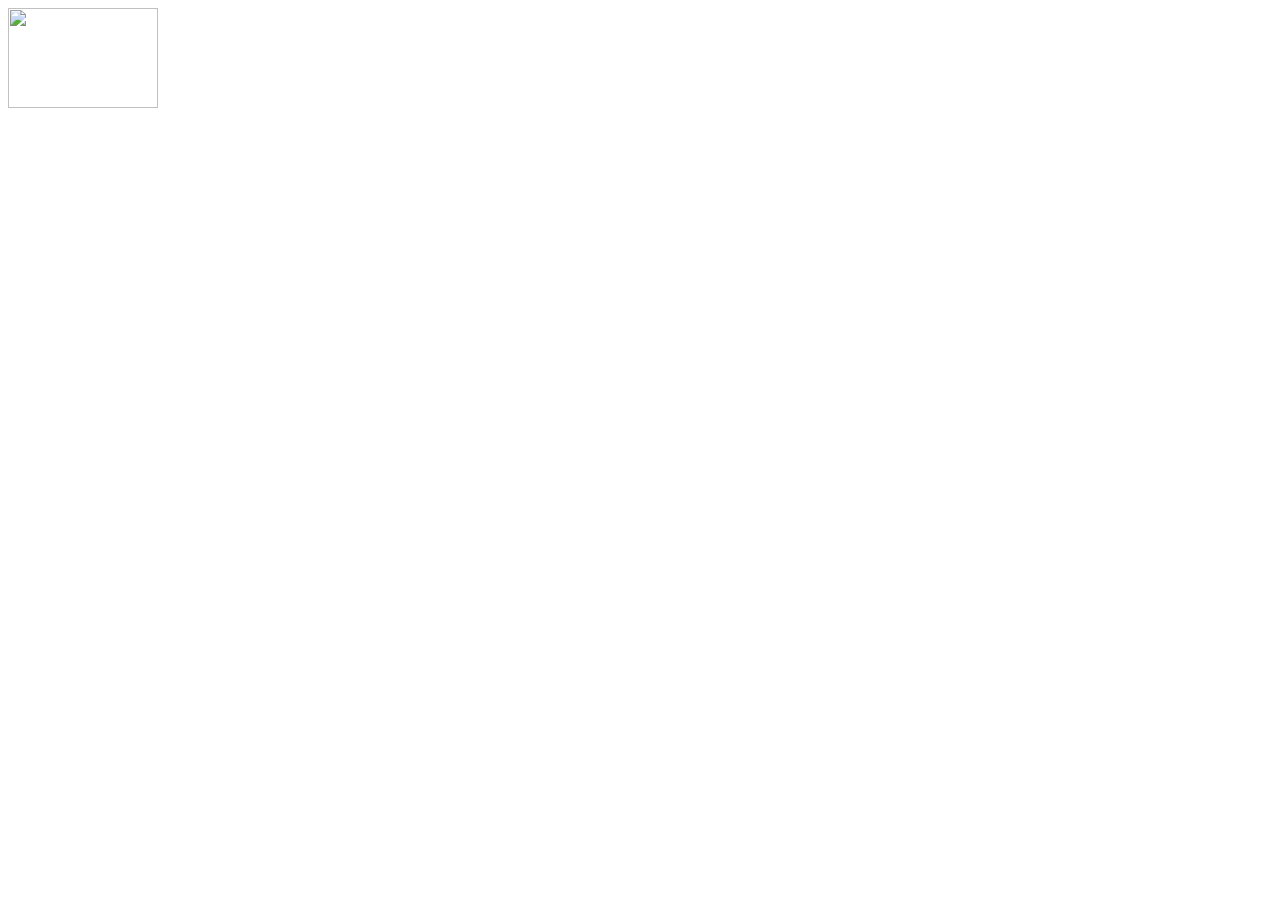
==== layouts/footer.html @ 3d1c6adf "footerhtml" ====
<!DOCTYPE html>
<html>
<head>
    <meta charset="UTF-8">
    <link rel="stylesheet" href="../layouts/footer.css">
    <title>Document</title>
</head>
<body>
    <footer>
        <img src="../assets/images/footer.png" width="150px" height="100px" href="https://linktr.ee/Amanda420.2007?utm_source=linktree_profile_share&ltsid=21ba03a6-9a1e-4976-9565-96b86691a757">
        <h1></h1>
    </footer>
</body>
</html>
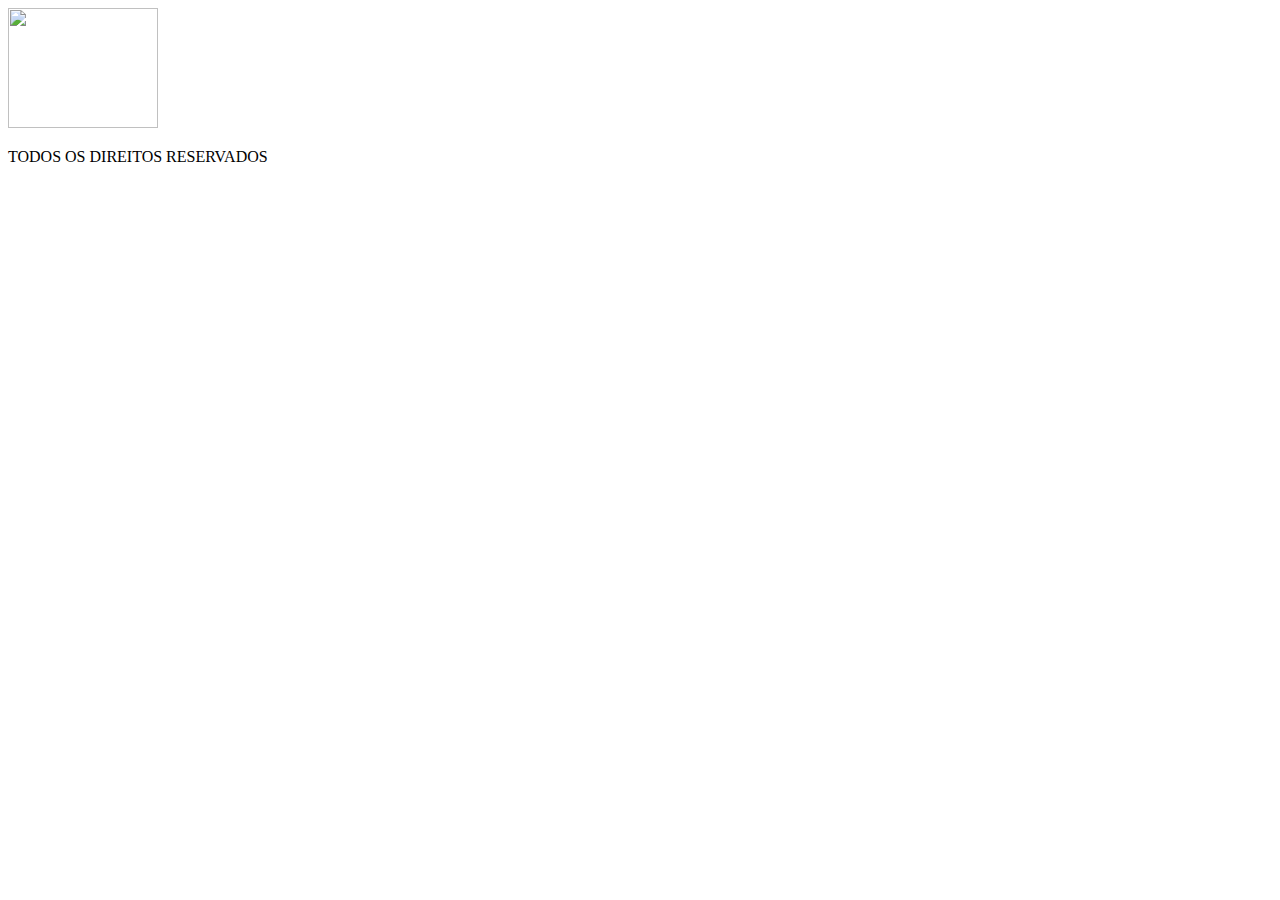
==== commit c6d80731: "footerhtml" ====
--- a/layouts/footer.html
+++ b/layouts/footer.html
@@ -7,8 +7,10 @@
 </head>
 <body>
     <footer>
-        <img src="../assets/images/footer.png" width="150px" height="100px" href="https://linktr.ee/Amanda420.2007?utm_source=linktree_profile_share&ltsid=21ba03a6-9a1e-4976-9565-96b86691a757">
-        <h1></h1>
+        <a href="https://linktr.ee/Amanda420.2007?utm_source=linktree_profile_share&ltsid=21ba03a6-9a1e-4976-9565-96b86691a757">
+        <img src="../assets/images/footer.png" width="150px" height="120px">
+        </a>
+        <p>TODOS OS DIREITOS RESERVADOS</p>
     </footer>
 </body>
 </html>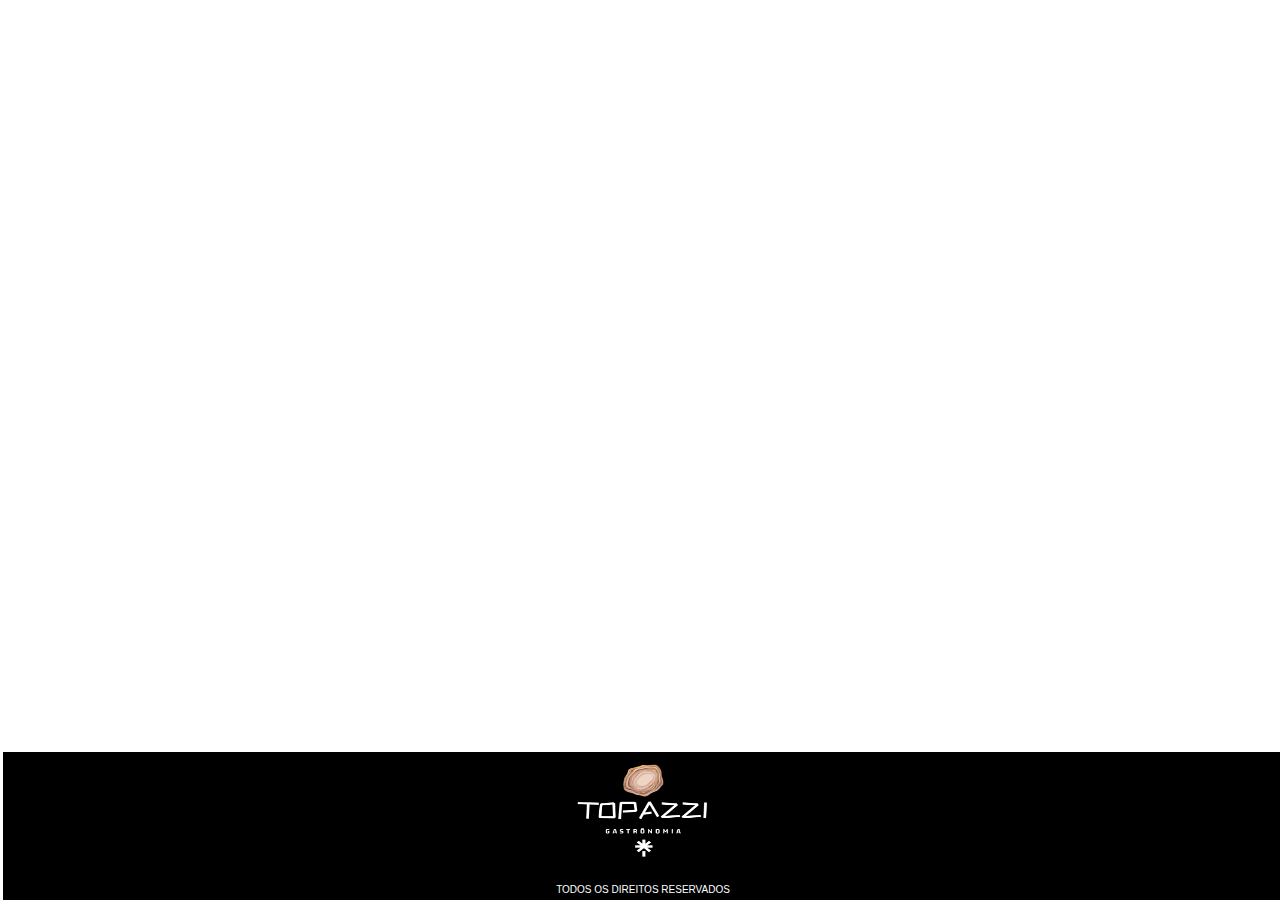
==== commit ca2e4ebb: "footerhtml" ====
--- a/layouts/footer.html
+++ b/layouts/footer.html
@@ -1,16 +1,20 @@
 <!DOCTYPE html>
 <html>
+
 <head>
     <meta charset="UTF-8">
     <link rel="stylesheet" href="../layouts/footer.css">
     <title>Document</title>
 </head>
+
 <body>
     <footer>
-        <a href="https://linktr.ee/Amanda420.2007?utm_source=linktree_profile_share&ltsid=21ba03a6-9a1e-4976-9565-96b86691a757">
-        <img src="../assets/images/footer.png" width="150px" height="120px">
+        <a
+            href="https://linktr.ee/Amanda420.2007?utm_source=linktree_profile_share&ltsid=21ba03a6-9a1e-4976-9565-96b86691a757">
+            <img src="../assets/images/footer.png" width="150px" height="120px">
         </a>
         <p>TODOS OS DIREITOS RESERVADOS</p>
     </footer>
 </body>
+
 </html>--- a/layouts/footer.css
+++ b/layouts/footer.css
@@ -0,0 +1,14 @@
+footer {
+    background-color: black;
+    text-align: center;
+    color: white;
+    margin-top: 38%;
+    font-size: 10px;
+    font-family:sans-serif;
+    margin-bottom: -5px;
+    margin-left: -5px;
+    margin-right: -5px;
+    position: fixed;
+    bottom: 0;
+    width: 100%;
+}
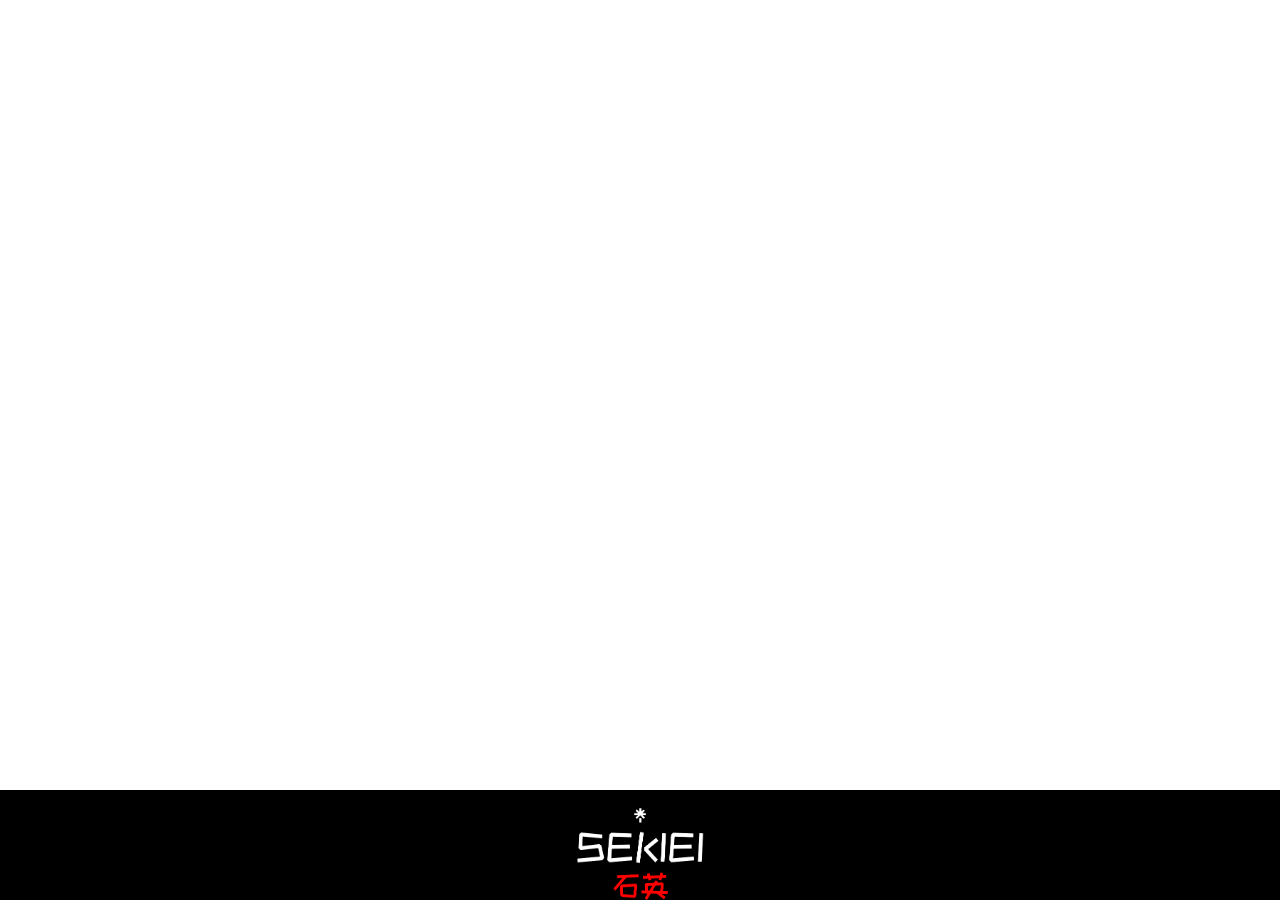
==== commit 1937174c: "footer" ====
--- a/layouts/footer.html
+++ b/layouts/footer.html
@@ -1,20 +1,17 @@
 <!DOCTYPE html>
-<html>
-
+<html id="html">
 <head>
     <meta charset="UTF-8">
+    <title>Document</title>
     <link rel="stylesheet" href="../layouts/footer.css">
-    <title>Document</title>
+    <link rel="icon" type="imagem/x-icon" href="../assets/images/icon.png">
 </head>
-
 <body>
     <footer>
-        <a
-            href="https://linktr.ee/Amanda420.2007?utm_source=linktree_profile_share&ltsid=21ba03a6-9a1e-4976-9565-96b86691a757">
-            <img src="../assets/images/footer.png" width="150px" height="120px">
+        <a href="https://linktr.ee/Amanda420.2007?utm_source=linktree_profile_share&ltsid=21ba03a6-9a1e-4976-9565-96b86691a757" target="_blank">
+             <img src="../assets/images/logolinktree.png" alt="logo no footer" width="128px" height="128px">
         </a>
-        <p>TODOS OS DIREITOS RESERVADOS</p>
+        <p>Todos os direitos reservados &copy;2023 </p>
     </footer>
 </body>
-
 </html>--- a/layouts/footer.css
+++ b/layouts/footer.css
@@ -1,14 +1,18 @@
-footer {
+footer{
     background-color: black;
     text-align: center;
-    color: white;
-    margin-top: 38%;
-    font-size: 10px;
-    font-family:sans-serif;
-    margin-bottom: -5px;
-    margin-left: -5px;
-    margin-right: -5px;
+    height: 110px;
     position: fixed;
-    bottom: 0;
+    bottom: 0%;
     width: 100%;
 }
+p{
+    color: white;
+    font-family: Verdana, Geneva, Tahoma, sans-serif;
+}
+body{
+    border: 0%;
+    margin: 0%;
+    padding: 0%;
+    text-align: center;
+}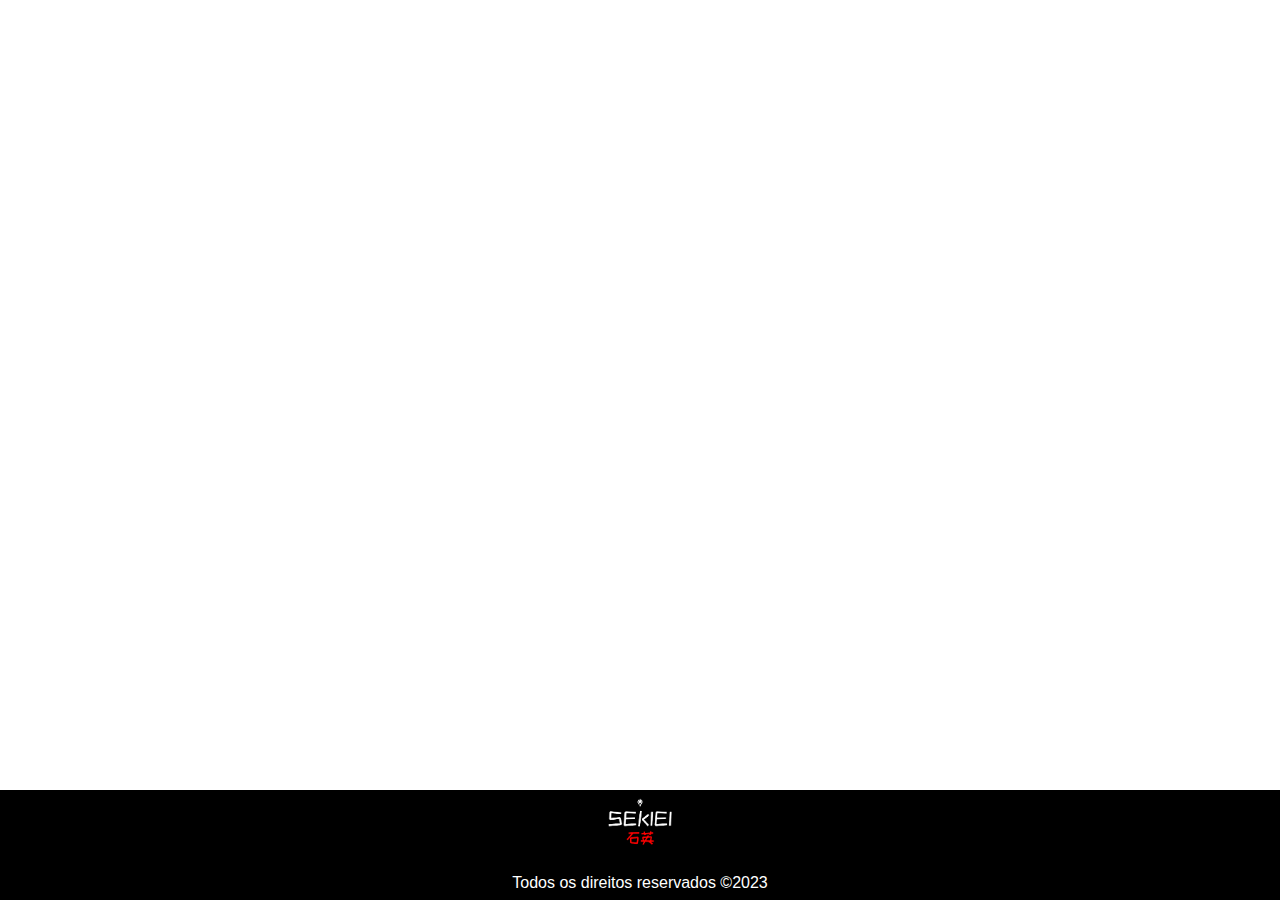
==== commit 67e0eaaf: "footer" ====
--- a/layouts/footer.html
+++ b/layouts/footer.html
@@ -9,7 +9,7 @@
 <body>
     <footer>
         <a href="https://linktr.ee/Amanda420.2007?utm_source=linktree_profile_share&ltsid=21ba03a6-9a1e-4976-9565-96b86691a757" target="_blank">
-             <img src="../assets/images/logolinktree.png" alt="logo no footer" width="128px" height="128px">
+             <img src="../assets/images/logolinktree.png" alt="logo no footer" width="64" height="64">
         </a>
         <p>Todos os direitos reservados &copy;2023 </p>
     </footer>
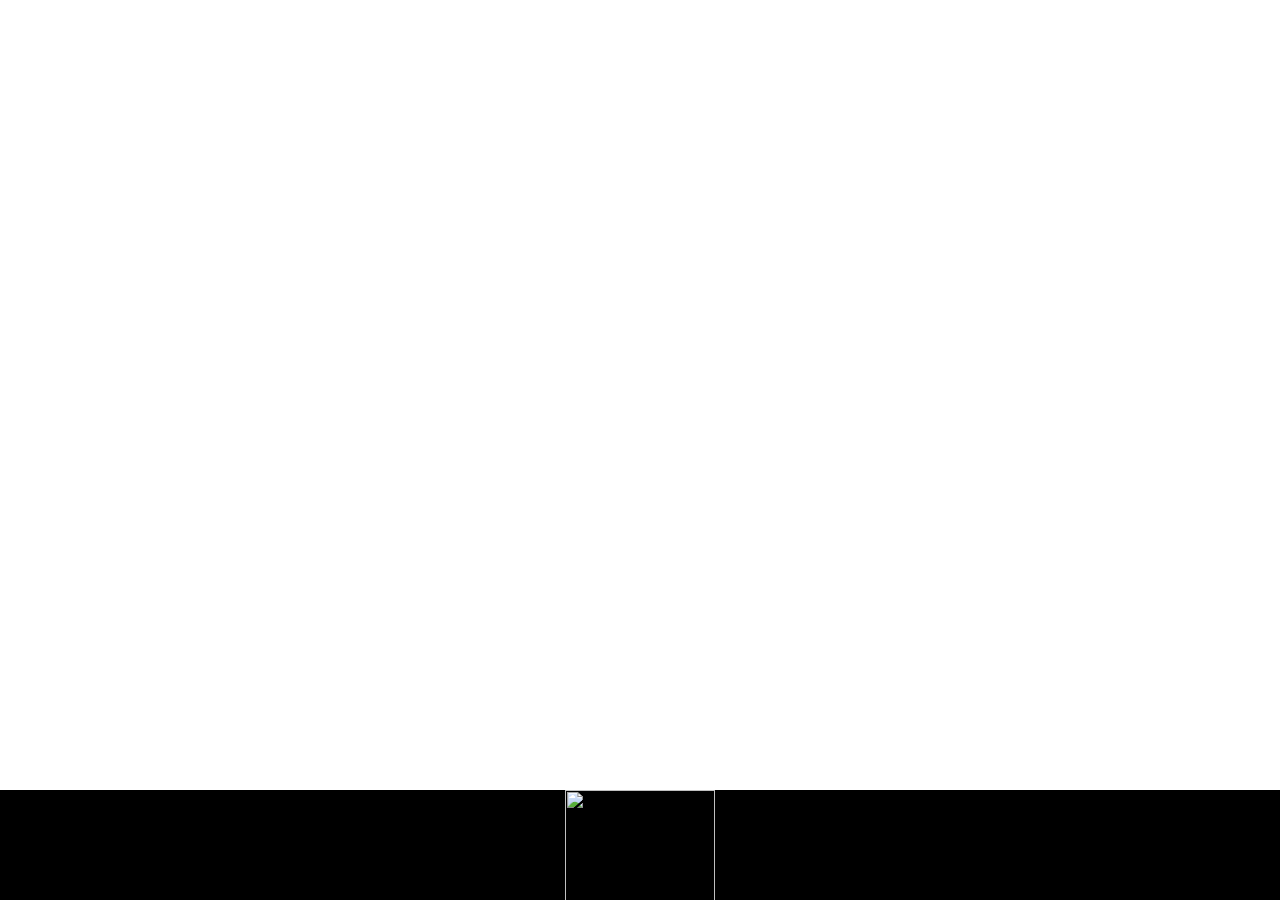
==== commit 999a086b: "testemanuela" ====
--- a/layouts/footer.html
+++ b/layouts/footer.html
@@ -1,17 +1,19 @@
 <!DOCTYPE html>
-<html id="html">
+<html>
+
 <head>
     <meta charset="UTF-8">
+    <link rel="stylesheet" href="../layouts/footer.css">
     <title>Document</title>
-    <link rel="stylesheet" href="../layouts/footer.css">
-    <link rel="icon" type="imagem/x-icon" href="../assets/images/icon.png">
 </head>
 <body>
     <footer>
-        <a href="https://linktr.ee/Amanda420.2007?utm_source=linktree_profile_share&ltsid=21ba03a6-9a1e-4976-9565-96b86691a757" target="_blank">
-             <img src="../assets/images/logolinktree.png" alt="logo no footer" width="64" height="64">
+        <a
+            href="https://linktr.ee/Amanda420.2007?utm_source=linktree_profile_share&ltsid=21ba03a6-9a1e-4976-9565-96b86691a757">
+            <img src="../assets/images/footer.png" width="150px" height="120px">
         </a>
-        <p>Todos os direitos reservados &copy;2023 </p>
+        <p>TODOS OS DIREITOS RESERVADOS</p>
     </footer>
 </body>
+
 </html>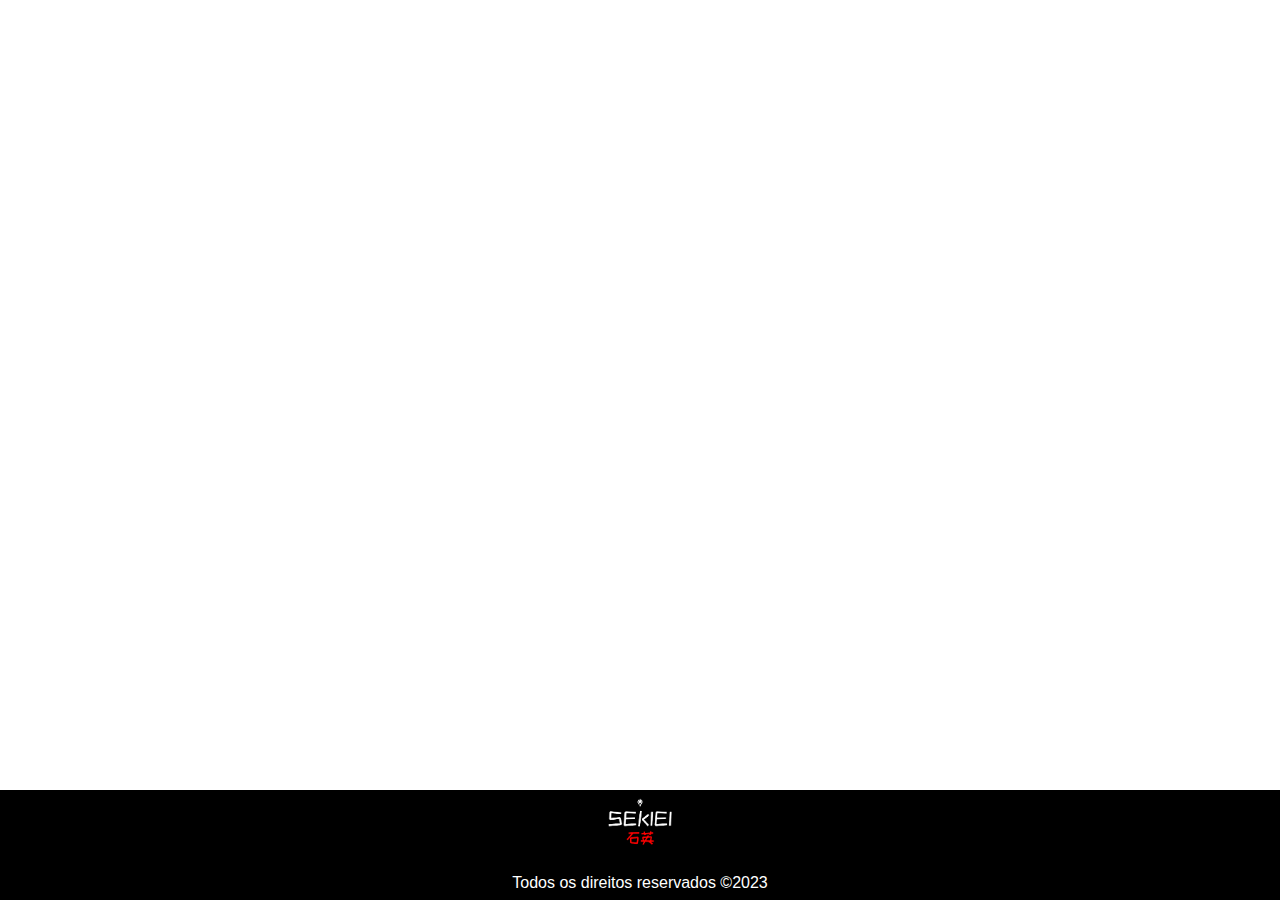
==== commit 2f751ab6: "Merge branch 'main' into manuela" ====
--- a/layouts/footer.html
+++ b/layouts/footer.html
@@ -1,19 +1,17 @@
 <!DOCTYPE html>
-<html>
-
+<html id="html">
 <head>
     <meta charset="UTF-8">
+    <title>Document</title>
     <link rel="stylesheet" href="../layouts/footer.css">
-    <title>Document</title>
+    <link rel="icon" type="imagem/x-icon" href="../assets/images/icon.png">
 </head>
 <body>
     <footer>
-        <a
-            href="https://linktr.ee/Amanda420.2007?utm_source=linktree_profile_share&ltsid=21ba03a6-9a1e-4976-9565-96b86691a757">
-            <img src="../assets/images/footer.png" width="150px" height="120px">
+        <a href="https://linktr.ee/Amanda420.2007?utm_source=linktree_profile_share&ltsid=21ba03a6-9a1e-4976-9565-96b86691a757" target="_blank">
+             <img src="../assets/images/logolinktree.png" alt="logo no footer" width="64" height="64">
         </a>
-        <p>TODOS OS DIREITOS RESERVADOS</p>
+        <p>Todos os direitos reservados &copy;2023 </p>
     </footer>
 </body>
-
 </html>